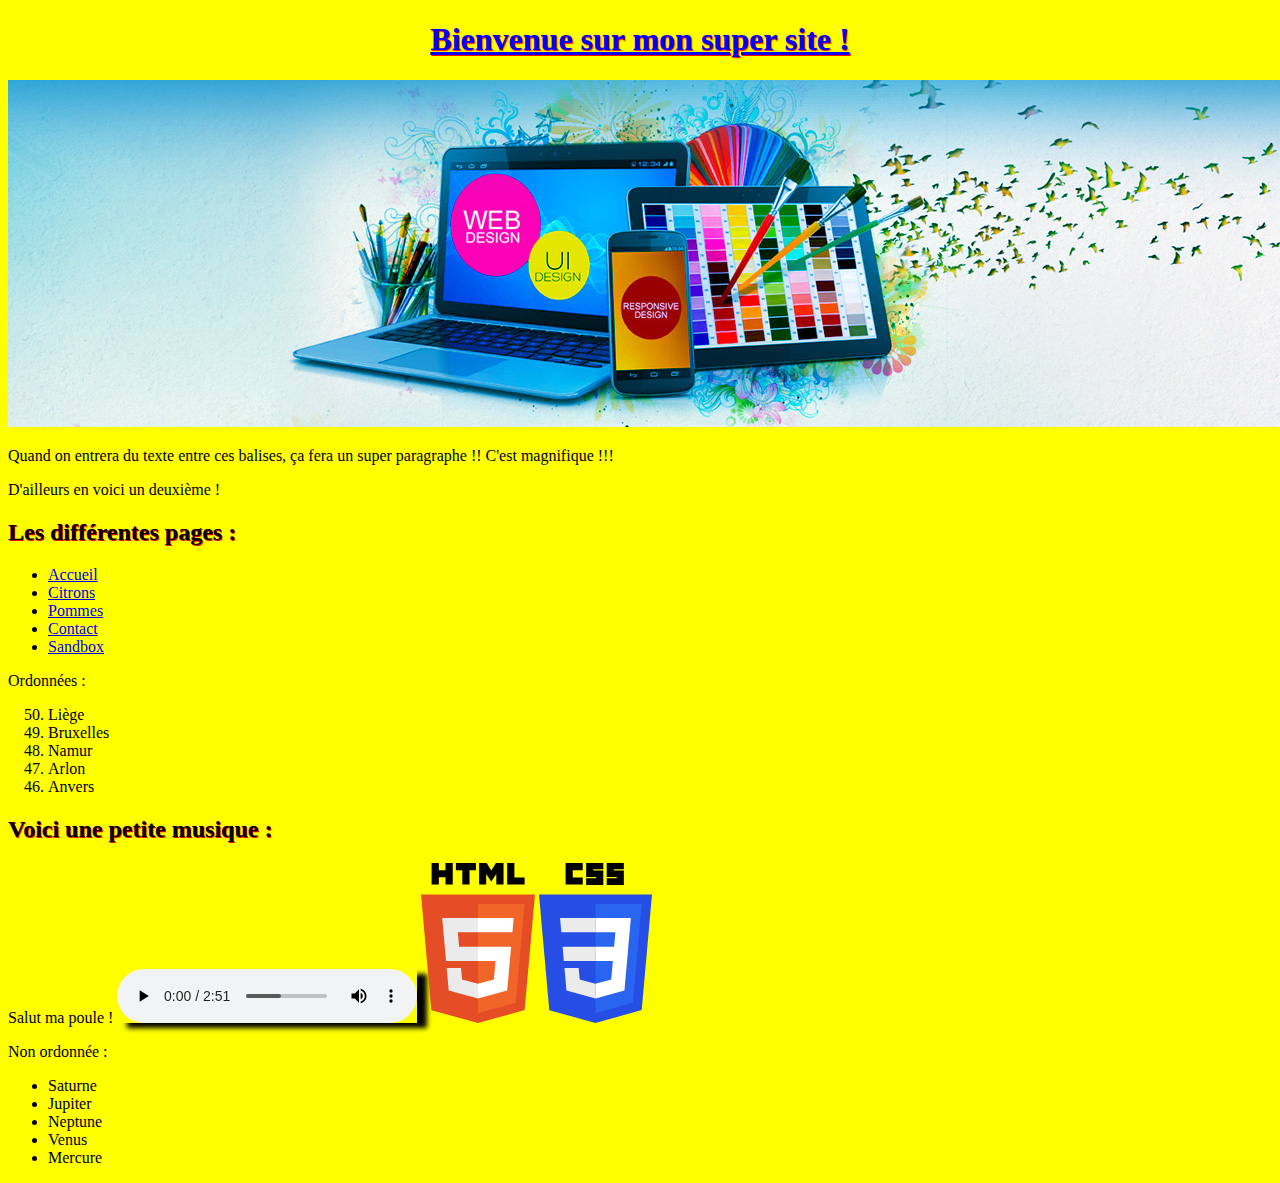
==== Caddy/HTML/index.html @ 7355a94f "tout ce qu'on a fait en HTML CSS ce mercredi" ====
<!DOCTYPE html>
<html>
	<head>
		<title> YOOOOOOOOO !</title>
		<link rel="stylesheet" href="CSS/global.css">
		<meta name="author" content="Tux le Manchot">
		<meta name="description" content="Notre site
 d'apprentissage des langages HTML et CSS">
	</head>
	<body>
		<h1>Bienvenue sur mon super site !</h1>
		<img src="img/accueil.jpg" alt="photo d'accueil" title="Quel super site !">
		<p>Quand on entrera du texte entre ces balises, ça fera un super paragraphe !! C'est magnifique !!!</p>
		<p>D'ailleurs en voici un deuxième !</p> <!-- premiers tests-->
		<h2 class="shadow2" class="gris">Les différentes pages :</h2>
		<ul>
		<li><a href="index.html" title="pour rester ici en somme...">Accueil</a></li>
		<li><a href="citrons.html">Citrons</a></li>
		<li><a href="pommes.html">Pommes</a></li>
		<li><a href="contact.html">Contact</a></li>
		<li><a href="sandbox.html">Sandbox</a></li>
		</ul>
		<p>Ordonnées :</p>
		<ol reversed start ="50">
			<li>Liège</li>
			<li>Bruxelles</li>
			<li>Namur</li>
			<li>Arlon</li>
			<li>Anvers</li>
		</ol>
		<h2 class="shadow2" class="gris">Voici une petite musique :</h2>
		Salut ma poule !
		<audio controls class="shadow" >
			<source src="audio/perception.oga"   type="audio/ogg">
			<source src="audio.perception.mp3" type="audio/mpeg">
		</audio>
		<a href="https://www.w3schools.com/tags/default.asp"  target="_blank"><img src="img/logo-html.svg"></a>
		<a href="https://www.w3schools.com/cssref/default.asp" target="_blank"><img src="img/logo-css.svg" alt="Référence CSS"></a>
		<p>Non ordonnée :</p>
		<ul>
			<li>Saturne</li>
			<li>Jupiter</li>
			<li>Neptune</li>
			<li>Venus</li>
			<li>Mercure</li>
		<ul>
	</body>
</html>
---- Caddy/HTML/CSS/global.css ----
h1 {
	color: blue;
	text-align: center;
	text-decoration-line: underline;
	font-weight: bold;
	text-shadow: 1px 1px 1px red;
}

body {
	color: black;
	background-color: yellow;
	font-family: "Ubuntu-L"
}

.gris {
	text-decoration-line: underline;
	font-weight: bold;
}

.shadow {
	box-shadow: 10px 5px 5px black;
}
.shadow2 {
	text-shadow: 1px 1px 0px red;
}
.black {
	color: black;
}

.bababa {
	text-shadow: 0px 0px 10px red;
}
.class1 {
	color: DeepSkyBlue;
	font-weight: bold;
}

.class2{
	color: orange;
	font-weight: bold;
}

.citron {
	margin-top: 0px;
 	margin-bottom: 0px;
 	margin-right: 0px;
	margin-left: 470px;
}

.top {
	margin-top: 0px
}

.bottom {
	margin-bottom: 0px
}

.boiteDemo {
	background-color: DeepSkyBlue;
	border-color: blue;
	border-style: dashed;
}
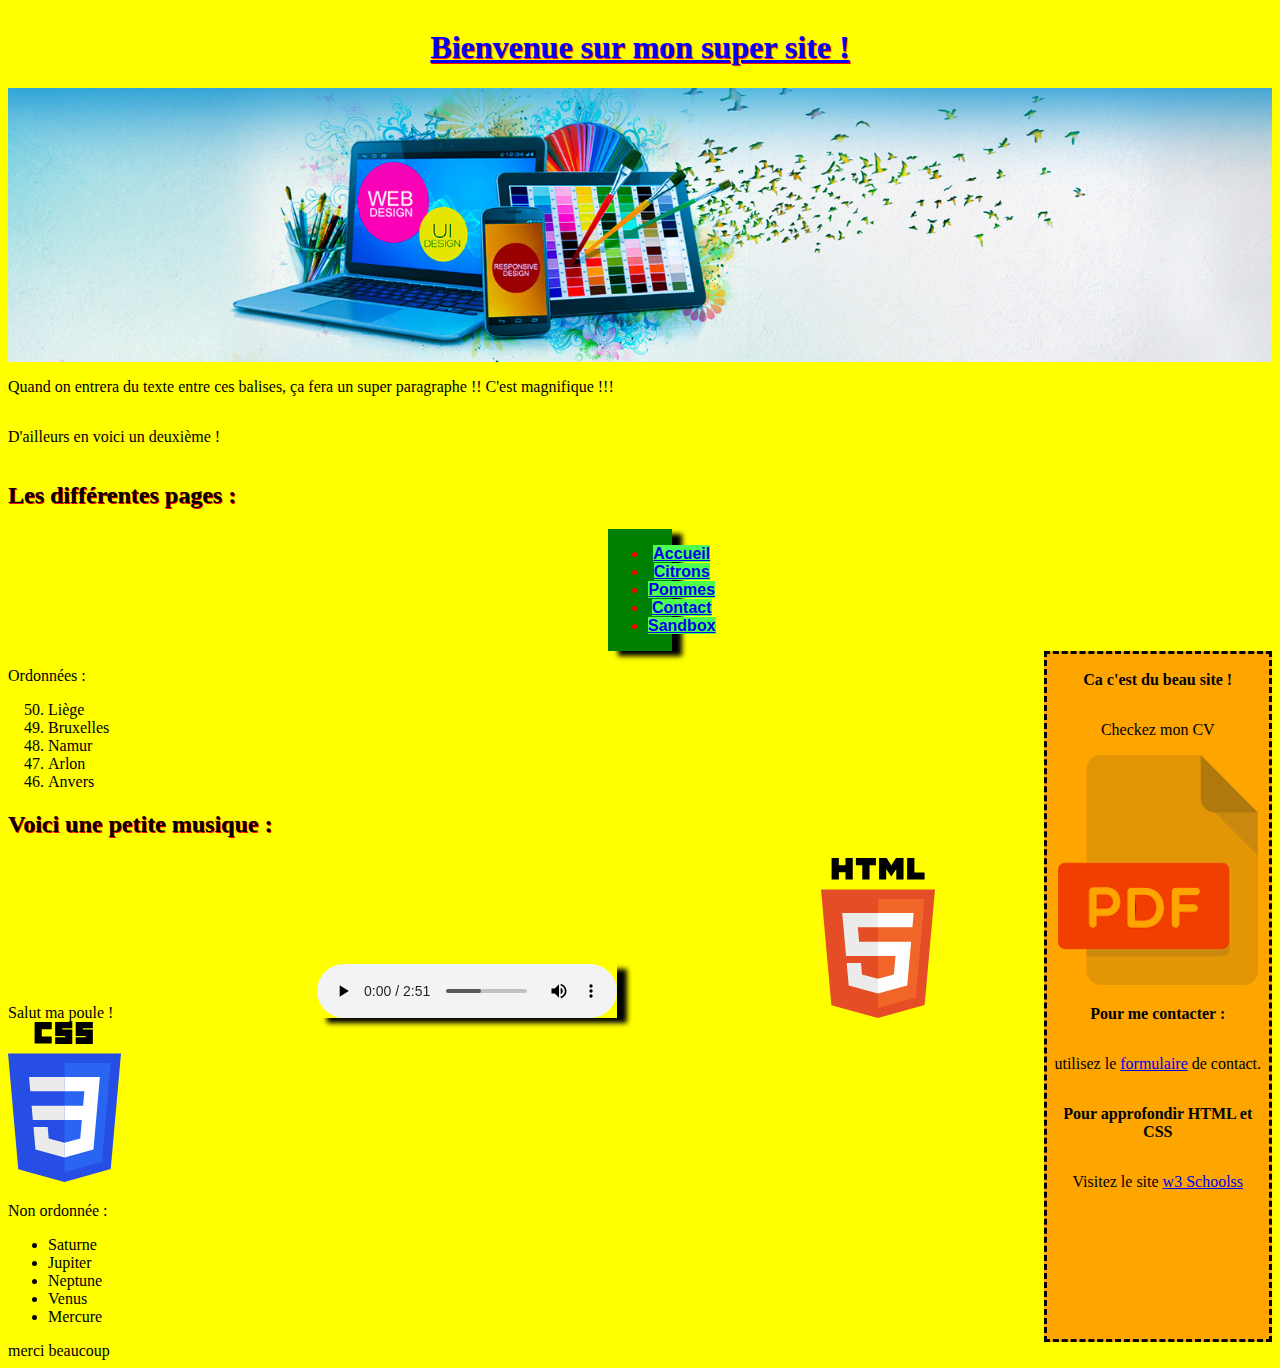
==== commit 61f4cec4: "+ travaux du 28/09" ====
--- a/Caddy/HTML/index.html
+++ b/Caddy/HTML/index.html
@@ -3,6 +3,7 @@
 	<head>
 		<title> YOOOOOOOOO !</title>
 		<link rel="stylesheet" href="CSS/global.css">
+		<link rel="stylesheet" href="CSS/flex.css">
 		<meta name="author" content="Tux le Manchot">
 		<meta name="description" content="Notre site
  d'apprentissage des langages HTML et CSS">
@@ -13,36 +14,55 @@
 		<p>Quand on entrera du texte entre ces balises, ça fera un super paragraphe !! C'est magnifique !!!</p>
 		<p>D'ailleurs en voici un deuxième !</p> <!-- premiers tests-->
 		<h2 class="shadow2" class="gris">Les différentes pages :</h2>
-		<ul>
-		<li><a href="index.html" title="pour rester ici en somme...">Accueil</a></li>
-		<li><a href="citrons.html">Citrons</a></li>
-		<li><a href="pommes.html">Pommes</a></li>
-		<li><a href="contact.html">Contact</a></li>
-		<li><a href="sandbox.html">Sandbox</a></li>
+		<nav>
+			<ul>
+			<li><a class="lienMenu" href="index.html" title="pour rester ici en somme...">Accueil</a></li>
+			<li><a class="lienMenu" href="citrons.html">Citrons</a></li>
+			<li><a class="lienMenu" href="pommes.html">Pommes</a></li>
+			<li><a class="lienMenu" href="contact.html">Contact</a></li>
+			<li><a class="lienMenu" href="sandbox.html">Sandbox</a></li>
 		</ul>
-		<p>Ordonnées :</p>
-		<ol reversed start ="50">
-			<li>Liège</li>
-			<li>Bruxelles</li>
-			<li>Namur</li>
-			<li>Arlon</li>
-			<li>Anvers</li>
-		</ol>
-		<h2 class="shadow2" class="gris">Voici une petite musique :</h2>
-		Salut ma poule !
-		<audio controls class="shadow" >
-			<source src="audio/perception.oga"   type="audio/ogg">
-			<source src="audio.perception.mp3" type="audio/mpeg">
-		</audio>
-		<a href="https://www.w3schools.com/tags/default.asp"  target="_blank"><img src="img/logo-html.svg"></a>
-		<a href="https://www.w3schools.com/cssref/default.asp" target="_blank"><img src="img/logo-css.svg" alt="Référence CSS"></a>
-		<p>Non ordonnée :</p>
-		<ul>
-			<li>Saturne</li>
-			<li>Jupiter</li>
-			<li>Neptune</li>
-			<li>Venus</li>
-			<li>Mercure</li>
-		<ul>
+		</nav>
+		<div class="contenu">
+			<main class="flexGrow1">
+				<p>Ordonnées :</p>
+				<ol reversed start ="50">
+					<li>Liège</li>
+					<li>Bruxelles</li>
+					<li>Namur</li>
+					<li>Arlon</li>
+					<li>Anvers</li>
+				</ol>
+				<h2 class="shadow2" class="gris">Voici une petite musique :</h2>
+				Salut ma poule !
+				<audio class="decalage shadow" controls  >
+					<source src="audio/perception.oga"   type="audio/ogg">
+					<source src="audio.perception.mp3" type="audio/mpeg">
+				</audio>
+				<a class="decalage" href="https://www.w3schools.com/tags/default.asp"  target="_blank"><img src="img/logo-html.svg"></a>
+				<a href="https://www.w3schools.com/cssref/default.asp" target="_blank"><img src="img/logo-css.svg" alt="Référence CSS"></a>
+				<p>Non ordonnée :</p>
+				<ul>
+					<li>Saturne</li>
+					<li>Jupiter</li>
+					<li>Neptune</li>
+					<li>Venus</li>
+					<li>Mercure</li>
+				</ul>
+			</main>
+			<aside>
+				<p class="gras"> Ca c'est du beau site !</p>
+				<p> Checkez mon CV </p>
+				<a href="documents/moncv.pdf"><img src="img/pdf.png" alt="mon cv" class="imagePDF"></a>
+				<p class="gras"> Pour me contacter : </p>
+				<p> utilisez le <a href="contact.html"> formulaire</a> de contact.</p>
+				<p class="gras">Pour approfondir HTML et CSS </p>
+				<p> Visitez le site <a href="https://www.w3schools.com" target="_blank">w3 Schoolss</a></p>
+			</aside>
+			</div>
+			<footer>
+				merci beaucoup
+			</footer>
+			
 	</body>
 </html>--- a/Caddy/HTML/CSS/global.css
+++ b/Caddy/HTML/CSS/global.css
@@ -7,6 +7,8 @@
 }
 
 body {
+	display: flex;
+	flex-direction: column;
 	color: black;
 	background-color: yellow;
 	font-family: "Ubuntu-L"
@@ -59,4 +61,71 @@
 	background-color: DeepSkyBlue;
 	border-color: blue;
 	border-style: dashed;
+	padding: 20px;
+	margin: 30px;
+}
+.menuPrincipal {
+	font-family: "Ubuntu-M",Helvetica,Arial,sans-serif;
+ 	font-weight: bold;
+	color: red;
+	text-decoration: none;
+ 	background-color: green;
+ 	text-align: center;
+ 	margin-left: 600px;
+ 	margin-right: 600px;
+}
+
+.decalage {
+	margin-left: 200px;
+}
+.lienMenu {
+	background-color: #4dff4d;
+}
+a:hover {
+	background-color: red;
+}
+
+a:active {
+	background-color: black;
+}
+aside {
+	display: flex;
+	flex-direction: column;
+	flex-grow: 0;
+	padding: 1px;
+	border-style: dashed;
+	border-color: black;
+	background-color: orange;
+	text-align: center;
+}
+nav {
+	display: flex;
+	font-family: "Ubuntu-M",Helvetica,Arial,sans-serif;
+ 	font-weight: bold;
+	color: red;
+	text-decoration: none;
+ 	background-color: green;
+ 	text-align: center;
+ 	margin-left: 600px;
+ 	margin-right: 600px;
+ 	box-shadow: 10px 5px 5px black;
+}
+.gras {
+	font-weight: bold;
+}
+
+footer {
+	display: flex;
+
+}
+.contenu {
+	display: flex;
+}
+
+.margSand {
+	padding: 0px;
+
+}
+.item1 {
+		flex-grow: 2; 
 }--- a/Caddy/HTML/CSS/flex.css
+++ b/Caddy/HTML/CSS/flex.css
@@ -0,0 +1,109 @@
+.flexFieldset {
+ width : 50%;
+ font-weight: bold;
+ margin-bottom: 2%;
+}
+.flexContainer {
+ display: flex;
+ width: 100%;
+ background-color: #80ffff;
+}
+.flexContainerHeight {
+ height: 70px;
+}
+.flexItem {
+ color: white;
+ font-size: 150%;
+ font-weight: bold;
+ padding: 5px;
+}
+
+.itemBruxelles {
+ background-color: navy;
+ color: white;
+}
+.itemMadrid {
+ background-color: orange;
+ color: white;
+}
+.itemOslo {
+ background-color: purple;
+ color: white;
+}
+.itemParis {
+ background-color: forestgreen;
+ color: white;
+}
+.directionRow {
+ flex-direction: row; /*direction par défaut*/
+ justify-content: center;
+}
+
+.directionColumn {
+ flex-direction: column;
+}
+
+.justifyStart {
+justify-content: flex-start;
+}
+
+.justifyCenter {
+justify-content: center;
+}
+
+.justifyEnd {
+justify-content: flex-end;
+}
+
+.justifySpaceBetween {
+justify-content: space-between;
+}
+
+.justifySpaceAround {
+justify-content: space-around;
+}
+
+.alignStretch {
+	align-items: stretch;
+}
+
+.alignCenter {
+	align-items: center;
+}
+
+.alignEnd {
+	align-items: flex-end;
+}
+
+.alignStart {
+	align-items: flex-start;
+}
+
+.flexGrow0 {
+	flex-grow: 0; 
+}
+
+.flexGrow1 {
+	flex-grow: 1; 
+}
+
+.flexGrow2 {
+	flex-grow: 2; 
+}
+
+.alignSelfStretch {
+	align-self: stretch;
+}
+
+.alignSelfStart {
+	align-self: flex-start;
+}
+
+.alignSelfCenter {
+	align-self: center
+}
+
+.alignSelfEnd {
+	align-self: flex-end;
+}
+
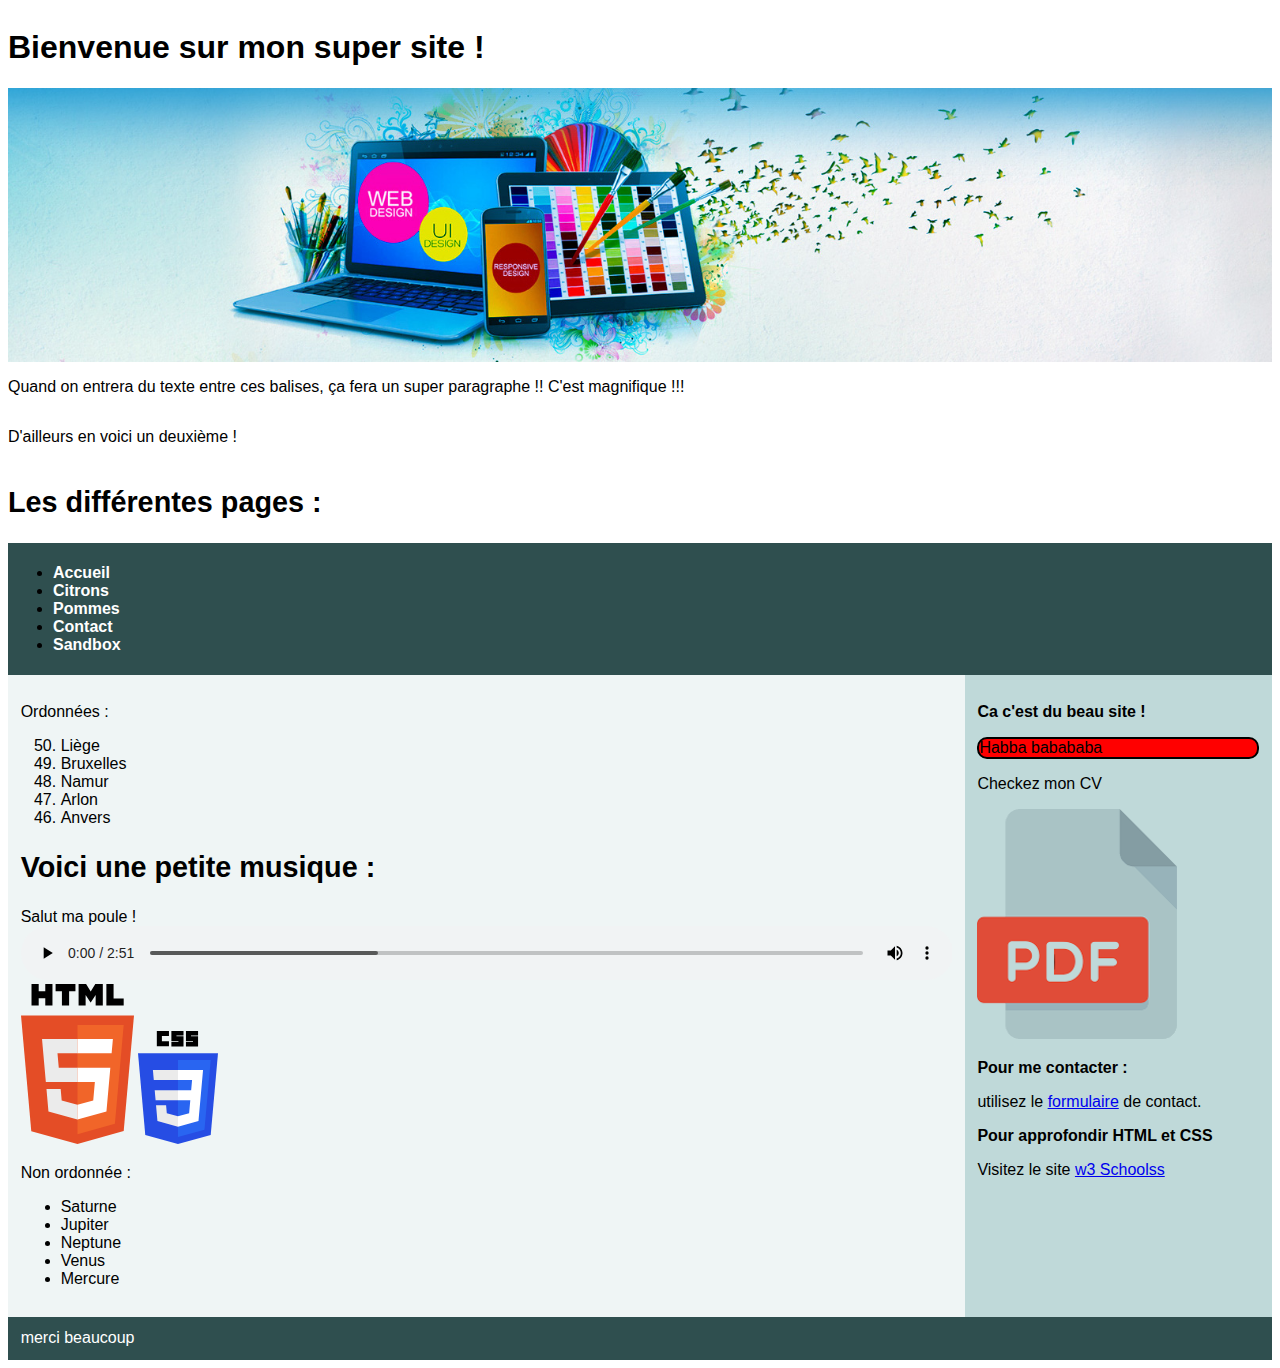
==== commit bbdd80df: "exercice 1/2" ====
--- a/Caddy/HTML/index.html
+++ b/Caddy/HTML/index.html
@@ -40,7 +40,7 @@
 					<source src="audio.perception.mp3" type="audio/mpeg">
 				</audio>
 				<a class="decalage" href="https://www.w3schools.com/tags/default.asp"  target="_blank"><img src="img/logo-html.svg"></a>
-				<a href="https://www.w3schools.com/cssref/default.asp" target="_blank"><img src="img/logo-css.svg" alt="Référence CSS"></a>
+				<a href="https://www.w3schools.com/cssref/default.asp" target="_blank"><img class ="logoHtmlCss" src="img/logo-css.svg" alt="Référence CSS"></a>
 				<p>Non ordonnée :</p>
 				<ul>
 					<li>Saturne</li>
@@ -52,6 +52,7 @@
 			</main>
 			<aside>
 				<p class="gras"> Ca c'est du beau site !</p>
+				<p id="testid"> Habba babababa </p>
 				<p> Checkez mon CV </p>
 				<a href="documents/moncv.pdf"><img src="img/pdf.png" alt="mon cv" class="imagePDF"></a>
 				<p class="gras"> Pour me contacter : </p>
--- a/Caddy/HTML/CSS/global.css
+++ b/Caddy/HTML/CSS/global.css
@@ -1,131 +1,211 @@
+/* déclarer une police. A déclarer en premier*/
+@font-face {
+    font-family: "Ubuntu-L";
+    src: url(/theorie1/fonts/Ubuntu-L.ttf) format('truetype');
+}
+
+@font-face {
+    font-family: "Ubuntu-M";
+    src: url(/theorie1/fonts/Ubuntu-M.ttf) format('truetype');
+}
+
+/* déclaration de variable */
+html {
+    /*https://www.w3schools.com/css/css3_variables.asp*/
+    --gris: #333333;
+    --gris-clair: #f2f2f2;
+    --bleu: #004d99;
+    --orange: #ff6600;
+    --orange-clair: #ffe0cc;
+    --rouge: #ff0000;
+    --vert: #2f4f4f;
+    --vert-clair: #bfd9d9;
+    --vert-tres-clair: #eff5f5;
+}
+
+body {
+    /* couleur de fond*/
+    background-color: white;
+    /*taille de la police de caractère*/
+    font-size: 90%;
+    /* glaisse de la police*/
+    font-weight: normal;
+    /* changer la police */
+    font-family: "Ubuntu-L", Helvetica, Arial, sans-serif;
+    display: flex;
+    flex-direction: column;
+}
+
+@media screen and (min-width: 800px) {
+    body {
+        font-size: 100%;
+    }
+}
+
+nav {
+    display: flex;
+    background-color: var(--vert);
+    font-size: 90%;
+    padding: 5px;
+}
+
+@media screen and (min-width: 800px) {
+    nav {
+        font-size: 100%;
+    }
+}
+
 h1 {
-	color: blue;
-	text-align: center;
-	text-decoration-line: underline;
-	font-weight: bold;
-	text-shadow: 1px 1px 1px red;
-}
-
-body {
-	display: flex;
-	flex-direction: column;
-	color: black;
-	background-color: yellow;
-	font-family: "Ubuntu-L"
-}
-
+    font-family: "Ubuntu-M", Helvetica, Arial, sans-serif;
+    font-size: 200%;
+    font-weight: bold;
+}
+
+h2 {
+    font-family: "Ubuntu-M", Helvetica, Arial, sans-serif;
+    font-size: 180%;
+    font-weight: bold;
+}
+
+h3 {
+    font-family: "Ubuntu-M", Helvetica, Arial, sans-serif;
+    font-size: 120%;
+    font-weight: bold;
+}
+
+/* "." défini une class */
+/* les classes avec les différentes couleurs */
 .gris {
-	text-decoration-line: underline;
-	font-weight: bold;
-}
-
-.shadow {
-	box-shadow: 10px 5px 5px black;
-}
-.shadow2 {
-	text-shadow: 1px 1px 0px red;
-}
-.black {
-	color: black;
-}
-
-.bababa {
-	text-shadow: 0px 0px 10px red;
-}
-.class1 {
-	color: DeepSkyBlue;
-	font-weight: bold;
-}
-
-.class2{
-	color: orange;
-	font-weight: bold;
-}
-
-.citron {
-	margin-top: 0px;
- 	margin-bottom: 0px;
- 	margin-right: 0px;
-	margin-left: 470px;
-}
-
-.top {
-	margin-top: 0px
-}
-
-.bottom {
-	margin-bottom: 0px
-}
-
-.boiteDemo {
-	background-color: DeepSkyBlue;
-	border-color: blue;
-	border-style: dashed;
-	padding: 20px;
-	margin: 30px;
-}
+    color: var(--gris);
+}
+
+.bleu {
+    color: var(--bleu);
+}
+
+.orange {
+    color: var(--orange);
+}
+
+.rouge {
+    color: var(--rouge);
+}
+
+.vert {
+    color: var(--vert);
+}
+
+/* classes avec différence d'écriture */
+.gras {
+    font-family: "Ubuntu-M", Helvetica, Arial, sans-serif;
+    font-weight: bold;
+}
+
+.leger {
+    font-family: "Ubuntu-L", Helvetica, Arial, sans-serif;
+    font-weight: normal;
+}
+
+video,
+audio {
+    width: 100%;
+}
+
+
+/* css sur le menu */
+
 .menuPrincipal {
-	font-family: "Ubuntu-M",Helvetica,Arial,sans-serif;
- 	font-weight: bold;
-	color: red;
-	text-decoration: none;
- 	background-color: green;
- 	text-align: center;
- 	margin-left: 600px;
- 	margin-right: 600px;
-}
-
-.decalage {
-	margin-left: 200px;
-}
+    background-color: var(--vert);
+    padding: 10px;
+}
+
 .lienMenu {
-	background-color: #4dff4d;
-}
-a:hover {
+    font-family: "Ubuntu-M", Helvetica, Arial, sans-serif;
+    font-weight: bold;
+    color: white;
+    text-decoration: none;
+    padding-right: 1%;
+}
+
+.contenu {
+    background-color: var(--vert-clair);
+    display: flex;
+    flex-direction: column;
+    align-items: center;
+
+}
+
+@media screen and (min-width: 800px) {
+    .contenu {
+        flex-direction: row;
+        align-items: flex-start;
+    }
+}
+
+main {
+    background-color: var(--vert-tres-clair);
+    /* Only necessary for FlexBox setup */
+    width: 98%;
+    padding: 1%;
+}
+
+@media screen and (min-width: 800px) {
+    main {
+        width: 70%;
+    }
+}
+
+aside {
+    background-color: var(--vert-clair);
+    padding: 1%;
+}
+
+@media screen and (min-width: 800px) {
+    aside {
+        flex-grow: 1;
+    }
+}
+
+footer {
+    display: flex;
+    background-color: var(--vert);
+    color: white;
+    padding: 1%;
+}
+
+.adresseCourriel {
+    color: white;
+}
+
+.imageAccueil {
+    max-width: 70vw;
+}
+
+address {
+    margin: 0 auto;
+    text-align: center;
+}
+
+.imageFruits {
+width: 200px;
+}
+
+@media screen and (min-width: 800px) {
+.imageFruits {
+	width: 300px;
+	}
+}
+.logoHtmlCss {
+	width: 60px;
+		}
+@media screen and (min-width: 800px) {
+.logoHtmlCss {
+	width: 80px;
+	}
+}
+
+#testid {
 	background-color: red;
-}
-
-a:active {
-	background-color: black;
-}
-aside {
-	display: flex;
-	flex-direction: column;
-	flex-grow: 0;
-	padding: 1px;
-	border-style: dashed;
-	border-color: black;
-	background-color: orange;
-	text-align: center;
-}
-nav {
-	display: flex;
-	font-family: "Ubuntu-M",Helvetica,Arial,sans-serif;
- 	font-weight: bold;
-	color: red;
-	text-decoration: none;
- 	background-color: green;
- 	text-align: center;
- 	margin-left: 600px;
- 	margin-right: 600px;
- 	box-shadow: 10px 5px 5px black;
-}
-.gras {
-	font-weight: bold;
-}
-
-footer {
-	display: flex;
-
-}
-.contenu {
-	display: flex;
-}
-
-.margSand {
-	padding: 0px;
-
-}
-.item1 {
-		flex-grow: 2; 
+	border-radius: 10px;
+	border: 2px solid black
 }